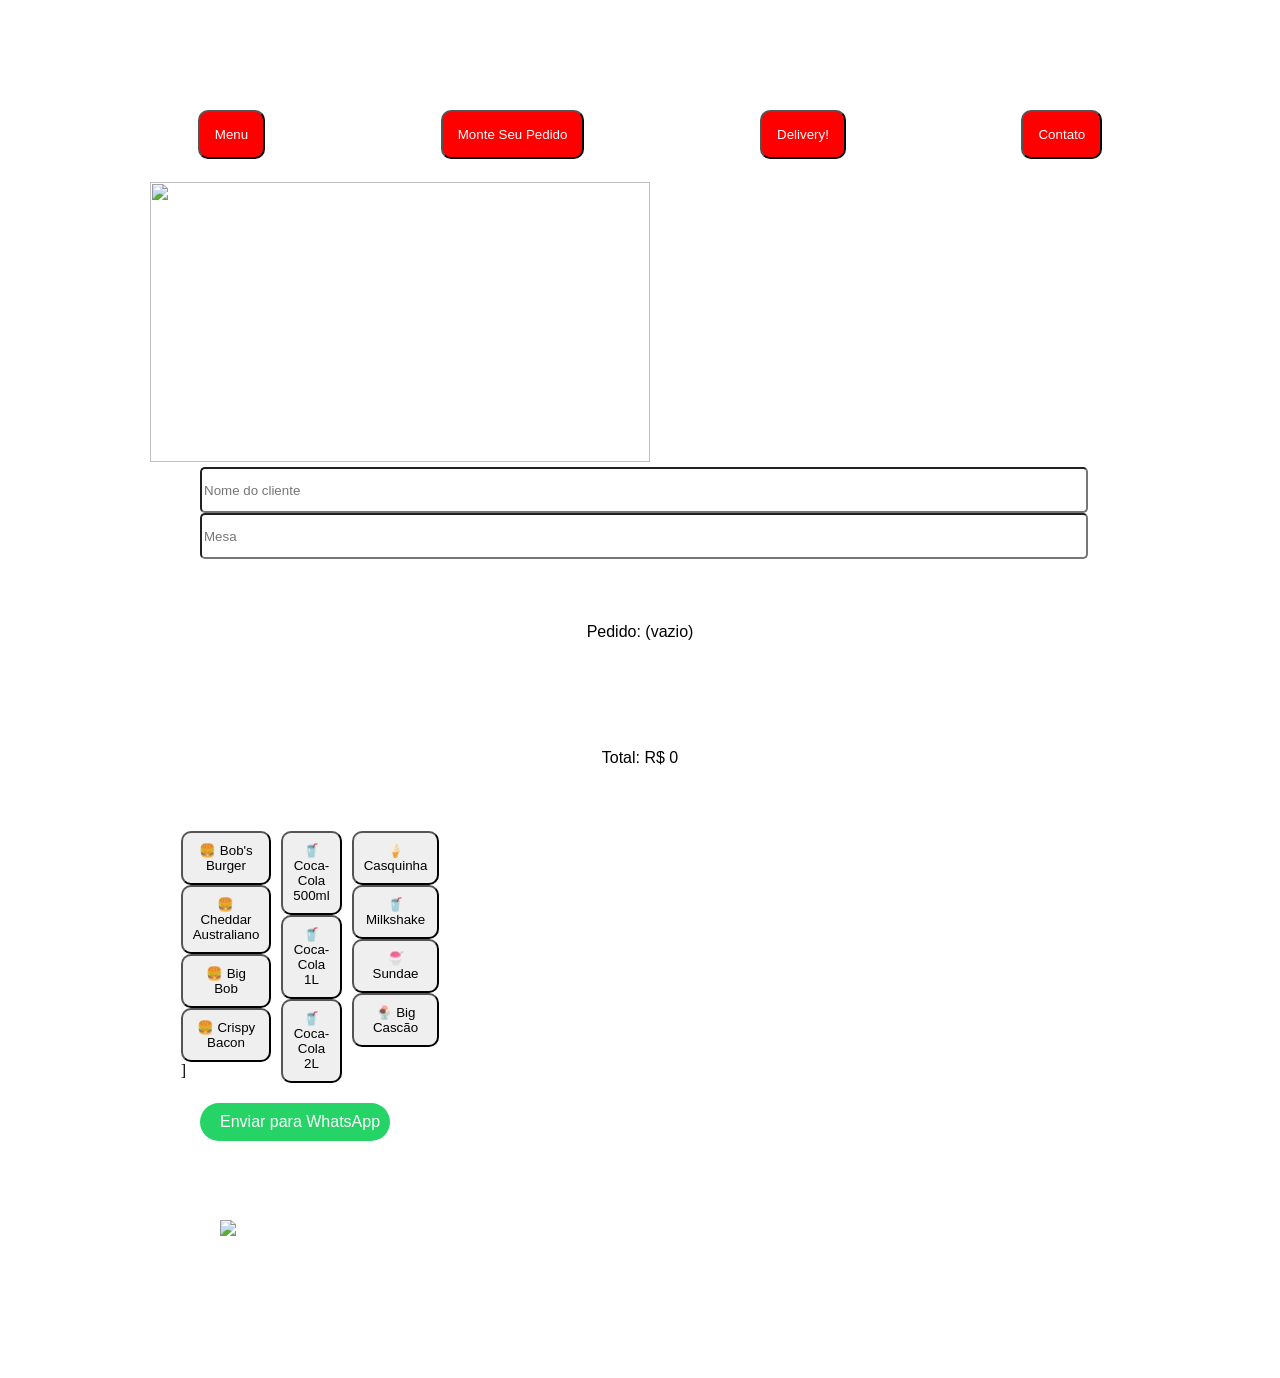
==== index.html @ f20b7a4b "Add width and height to footer styling" ====
<!DOCTYPE html>

<html>
<head>
  <meta http-equiv="CONTENT-TYPE" content="text/html; charset=UTF-8">
  <meta name="viewport" content="width=device-width, initial-scale=1.0">

  <link rel="stylesheet" href="styles/style.css"/>



  <style>

    @media only screen and (max-width: 767px) {
  /* Estilos para mobile */
}

/* Telas médias */
@media only screen and (min-width: 768px) and (max-width: 991px) {
  margin-left: 100px;
margin-right: 100px;
  /* Estilos para tablets */
}

/* Telas grandes */
@media only screen and (min-width: 992px) {
  margin-left: 100px;
margin-right: 100px;
  /* Estilos para desktops */
}

body {
margin: 100px;
}


 header{
margin: 0px;
justify-content: center;
align-items: center;
align-self: center;
align-content: center;
 }

 .logo {
  margin-left: 50px;
   margin-right: 50px;
  justify-self: center;

 }

  body {
  background-image: url('https://img.freepik.com/vetores-premium/padrao-sem-costura-de-neon-burger_520826-8107.jpg?semt=ais_hybrid&w=740');   
  
}


main { 
justify-self: center;
margin-left: 100px;
margin-right: 100px;


}

 nav{
  color: red;
  padding: 10px;
  display: flex;
  justify-content: space-around;
  justify-self: center;
  border-radius: 5cqi;
  margin: none;
  width: 100%;
 }



.delivery {
padding: 5px;
text-align: center;
color: white;
background-color: red;
text-shadow: 10px black;
text-decoration: none;
font-family: Arial, Helvetica, sans-serif;

 }

.delivery:hover {
text-align: center;
background-color: red;
color: white;
text-shadow: 5px black;

}

.deliveryb {
 display: flex;
color: white;
background-color: red;
font-family: Arial, Helvetica, sans-serif;
font: 100;

 }


.deliveryb:hover {
text-align: center;
background-color: red;
color: red;
text-shadow: 10px black;

}




  input {
    width: 100%;
    height: 40px;
    border-radius: 5px;
    align-self: center;
  }

  p {
        margin: 20px;
    border-radius: 10px;
    background-color: white;
    padding: 5%;
    color: black;
    font-family: arial;
    text-align: center;
    align-self: center;


  }

.menu {
  display: flex;
  flex-direction:row;
  gap: 10px;
  margin: 10px;
  margin-bottom: 10px;
  width: 200px;
  justify-content: center;
  justify-self: center;
}

  .comida:hover {
padding:20px;
  transition: 0.2s;
}  


  .whatsapp {
  display: flex;
  align-items: center;
  justify-content: center;
  justify-self: center;
  margin-top: 20px;
  gap: 10px;               /* espaço entre ícone e texto */
  background-color: #25D366;
  color: white;
  padding: 10px;
  border: none;
  border-radius: 50px;      /* botão arredondado */
  font-size: 16px;
  cursor: pointer;
  transition: 0.2s;
}

.whatsapp:hover {
  background-color: #0eac4d;
  padding:11px;
}



button {
  padding: 10px; border-radius: 10px;
}  



  footer {
    width: 50%;
    height: 50%;
margin: 100px;
    margin-top: 5px;
    color: white;
    padding: 20px;
    justify-self: center;
    align-items: center;

  }
    

  </style>

  <script>

  let itens = [];
let total = 0;

function addItem(nome, preco) {
  itens.push(`${nome} - R$ ${preco}`);
  total += preco;

  document.getElementById("pedido").innerText =
    "Pedido:\n" + itens.join(", ");

  document.getElementById("total").innerText =
    "Total: R$ " + total;
}


function finalizar() {
  const nome = document.getElementById("nome").value;
  const mesa = document.getElementById("mesa").value;

  if (!nome || !mesa || itens.length === 0) {
    alert("Preencha nome, mesa e adicione itens.");
    return;
  }

  let mensagem =
`🍽️ Pedido
👤 Nome: ${nome}
🪑 Mesa: ${mesa}

📋 Itens:
${itens.join("\n")}

💰 Total: R$ ${total}`;

  const numero = "+5522999999999"; // WhatsApp do restaurante
  const link =
    "https://wa.me/" + numero +
    "?text=" + encodeURIComponent(mensagem);

  window.open(link, "_blank");
}



  </script>

  <title>Menu</title>
</head>
<body>

  <nav>
       <button onclick class="deliveryb"> <a href="index.html" class="delivery">Menu</a>
               <button onclick class="deliveryb"> <a href="index3.html" class="delivery">Monte Seu Pedido</a>
           <button onclick class="deliveryb"> <a href="index2.html" class="delivery">Delivery!</a>
            <button onclick class="deliveryb"> <a href="mailto:blabla0101@gmail.com" _blank class="delivery">Contato</a>
  </nav>


  <header class="logo">
          <img src="https://brandlogos.net/wp-content/uploads/2025/04/bobs-logo_brandlogos.net_g2ugz-512x263.png" style="width: 500px; height: 280px; margin-bottom: 5px; margin-top: 3px;">
  </header>

  <main>

  <input type="text" id="nome" placeholder="Nome do cliente">
<input type="number" id="mesa" placeholder="Mesa">

  <div class="total">
<p id="pedido">Pedido: (vazio)</p>
<p id="total">Total: R$ 0</p>
  </div>

  <div class="menu">

    <div>
<button class="comida" onclick="addItem('🍔 Bobs Burger', 25)">🍔 Bob's Burger</button>
<button class="comida" onclick="addItem('🍔 Cheddar Australiano', 30)">🍔 Cheddar Australiano</button>
<button class="comida" onclick="addItem('🍔 Big Bob', 35)">🍔 Big Bob</button>
<button class="comida" onclick="addItem('🍔 Crispy Bacon', 40)">🍔 Crispy Bacon</button>]
    </div>

    <div>
<button class="comida" onclick="addItem('🥤 Coca-Cola 500ml', 8)">🥤 Coca-Cola 500ml</button>
<button class="comida" onclick="addItem('🥤 Coca-Cola 1L', 10)">🥤 Coca-Cola 1L</button>
<button class="comida" onclick="addItem('🥤 Cola-Cola 2L', 12)">🥤 Coca-Cola 2L</button>
  </div>

    <div>
<button class="comida" onclick="addItem('🍦 Casquinha', 6)">🍦 Casquinha</button>
<button class="comida" onclick="addItem('🥤​ Milkshake', 8)">🥤​ Milkshake</button>
<button class="comida" onclick="addItem('🍧 Sundae', 12)">🍧 Sundae</button>
<button class="comida" onclick="addItem('🍨 Big Cascão', 15)">🍨 Big Cascão</button>
</div>

  </div>


  <button class="whatsapp" onclick="finalizar()"> <i class="fab fa-whatsapp"></i>Enviar para WhatsApp</button>



 </main>
 
  <br>

  <br>

  <br>

  <footer>
<img src="https://www.bobsemcasa.com.br/static/img/banner-os-classicos.png" style="justify-content: center; align-content:center; justify-self:center;">

<br>
    site criado por Johnny Hoff
  </footer>
</body>
</html>
---- styles/style.css ----
@media only screen and (max-width: 767px) {

body {
margin: 100px;
}

}

/* Telas médias */
@media only screen and (min-width: 768px) and (max-width: 991px) {
  /* Estilos para tablets */
}

/* Telas grandes */
@media only screen and (min-width: 992px) {
  /* Estilos para desktops */
}



 header{
margin: 0px;
justify-content: center;
align-items: center;
align-self: center;
align-content: center;
 }

 .logo {
  margin-top: 10px;
  justify-self: center;

 }

  body {
  background-image: url('https://img.freepik.com/vetores-premium/padrao-sem-costura-de-neon-burger_520826-8107.jpg?semt=ais_hybrid&w=740');   
  
}


main { 
justify-self: center;
margin-left: 100px;
margin-right: 100px;


}

 nav{
  color: red;
  padding: 10px;
  display: flex;
  justify-content: space-around;
  justify-self: center;
  border-radius: 5cqi;
  margin: none;
  width: 100%;
 }



.delivery {
padding: 5px;
text-align: center;
color: white;
background-color: red;
text-shadow: 10px black;
text-decoration: none;
font-family: Arial, Helvetica, sans-serif;

 }

.delivery:hover {
text-align: center;
background-color: red;
color: white;
text-shadow: 5px black;

}

.deliveryb {
 display: flex;
color: white;
background-color: red;
font-family: Arial, Helvetica, sans-serif;
font: 100;

 }


.deliveryb:hover {
text-align: center;
background-color: red;
color: red;
text-shadow: 10px black;

}




  input {
    width: 100%;
    height: 40px;
    border-radius: 5px;
    align-self: center;
  }

  p {
        margin: 20px;
    border-radius: 10px;
    background-color: white;
    padding: 5%;
    color: black;
    font-family: arial;
    text-align: center;
    align-self: center;


  }

.menu {
  display: flex;
  flex-direction:row;
  gap: 10px;
  margin: 10px;
  margin-bottom: 10px;
  width: 200px;
  justify-content: center;
  justify-self: center;
}

  .comida:hover {
padding:20px;
  transition: 0.2s;
}  


  .whatsapp {
  display: flex;
  align-items: center;
  justify-content: center;
  justify-self: center;
  margin-top: 20px;
  gap: 10px;               /* espaço entre ícone e texto */
  background-color: #25D366;
  color: white;
  padding: 10px;
  border: none;
  border-radius: 50px;      /* botão arredondado */
  font-size: 16px;
  cursor: pointer;
  transition: 0.2s;
}

.whatsapp:hover {
  background-color: #0eac4d;
  padding:11px;
}



button {
  padding: 10px; border-radius: 10px;
}  



  footer {
    color: white;
    padding: 20px;
    justify-self: center;
    align-items: center;

  }
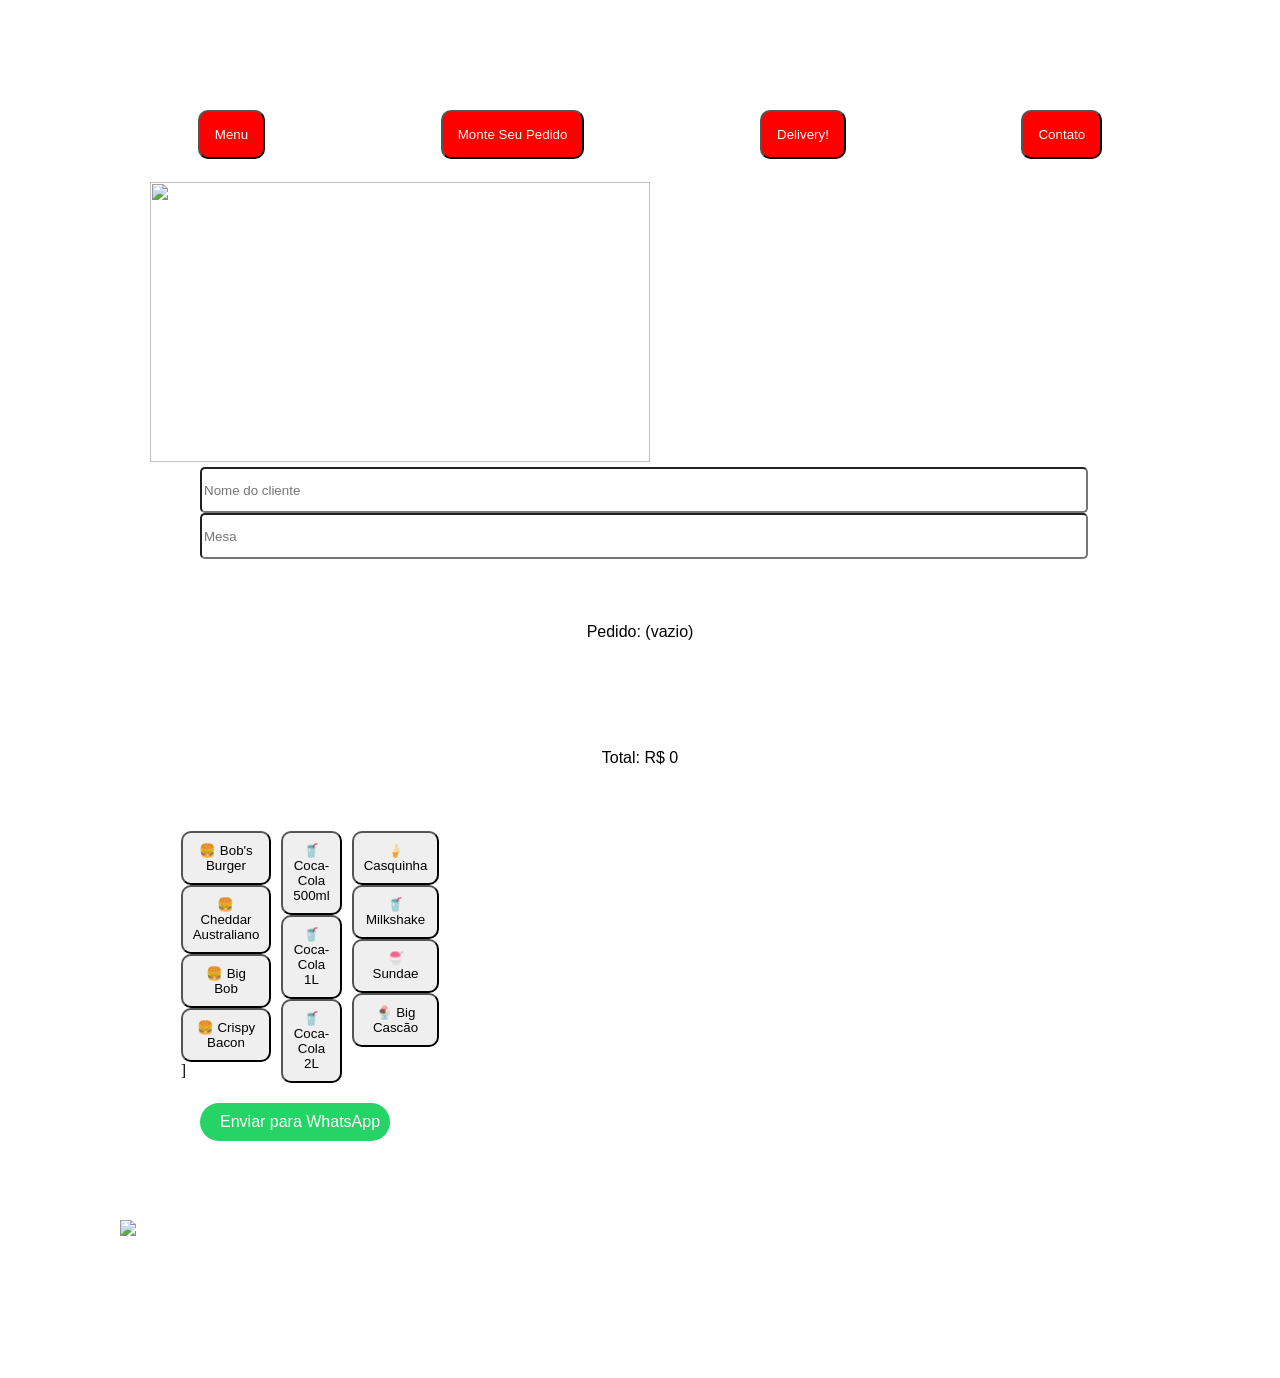
==== commit 51364925: "Remove margin from footer Remove margin from footer in index.html" ====
--- a/index.html
+++ b/index.html
@@ -186,7 +186,6 @@
   footer {
     width: 50%;
     height: 50%;
-margin: 100px;
     margin-top: 5px;
     color: white;
     padding: 20px;
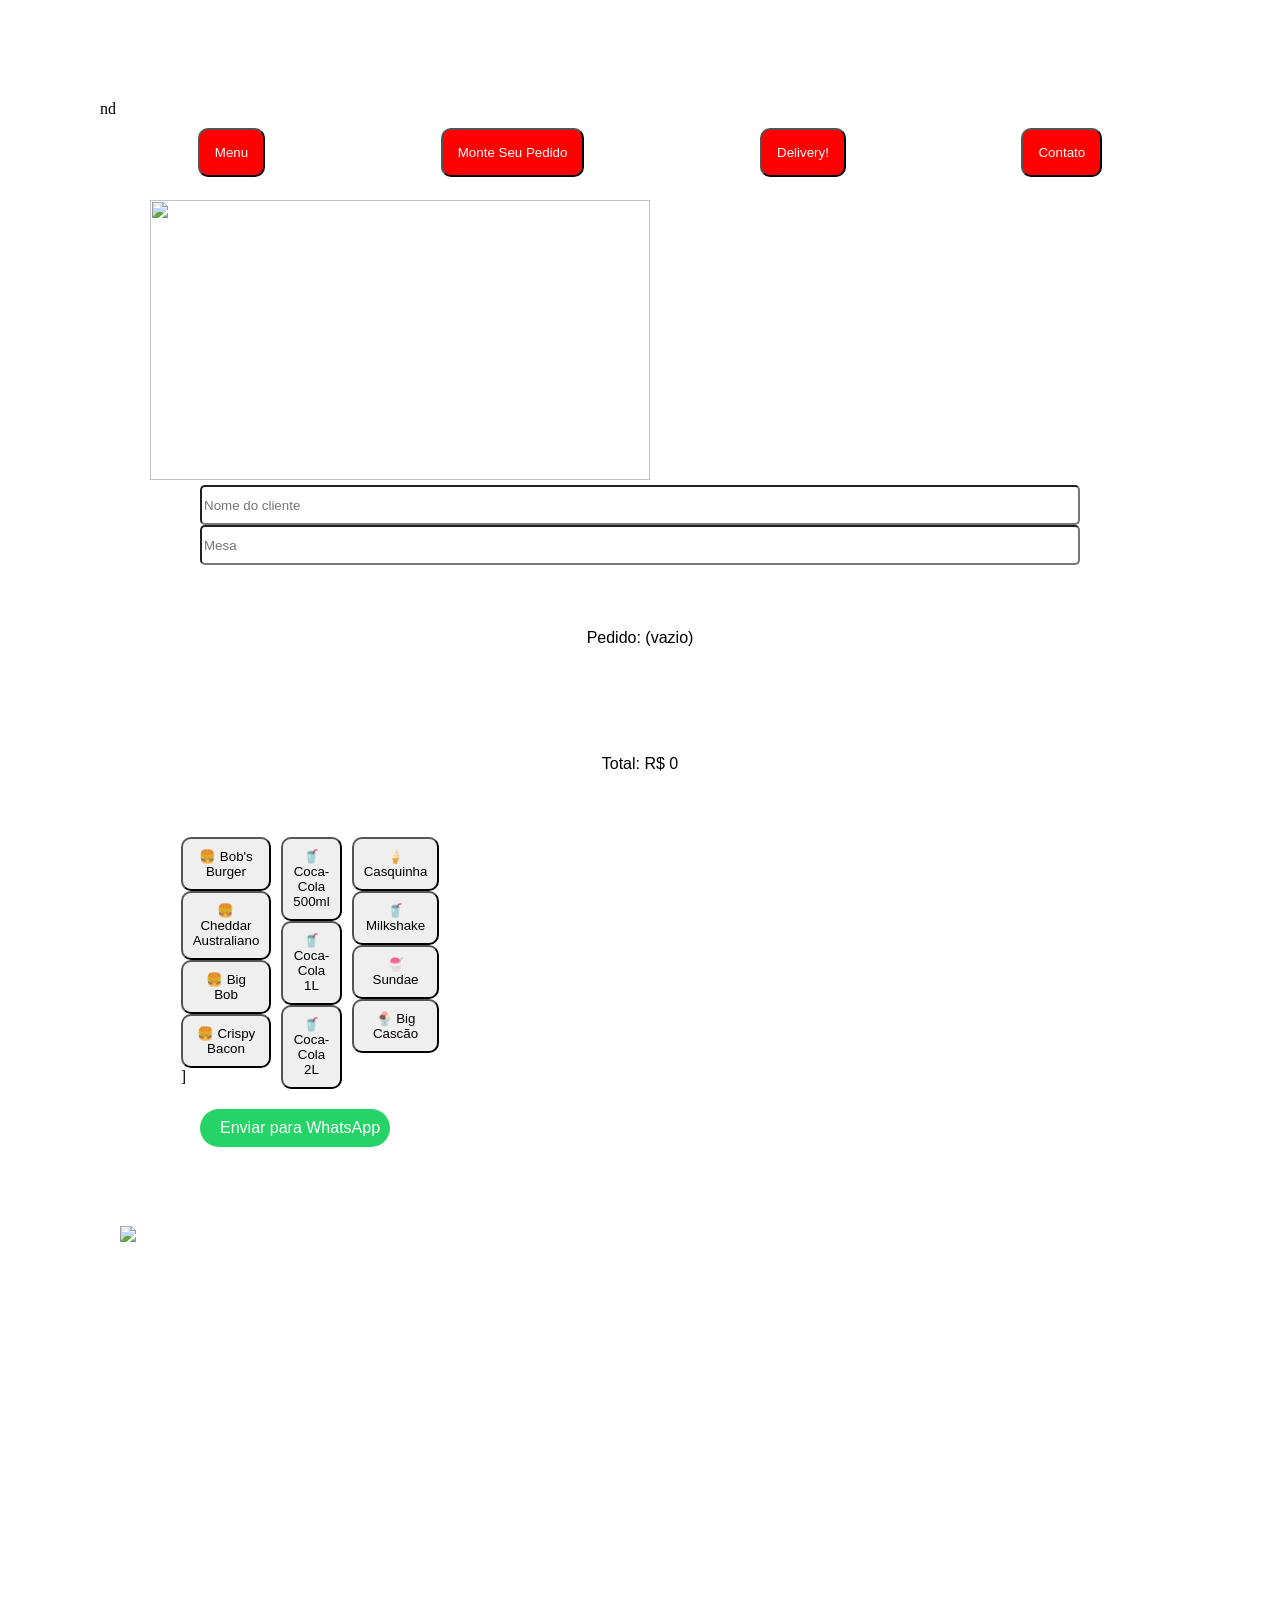
==== commit f1d6a6ab: "Improve footer image alignment in index.html Updated footer image styling for better alignment." ====
--- a/index.html
+++ b/index.html
@@ -1,4 +1,4 @@
-<!DOCTYPE html>
+nd<!DOCTYPE html>
 
 <html>
 <head>
@@ -309,7 +309,7 @@
   <br>
 
   <footer>
-<img src="https://www.bobsemcasa.com.br/static/img/banner-os-classicos.png" style="justify-content: center; align-content:center; justify-self:center;">
+<img src="https://www.bobsemcasa.com.br/static/img/banner-os-classicos.png" style="justify-content: space-around; align-content:center; justify-self:center;">
 
 <br>
     site criado por Johnny Hoff
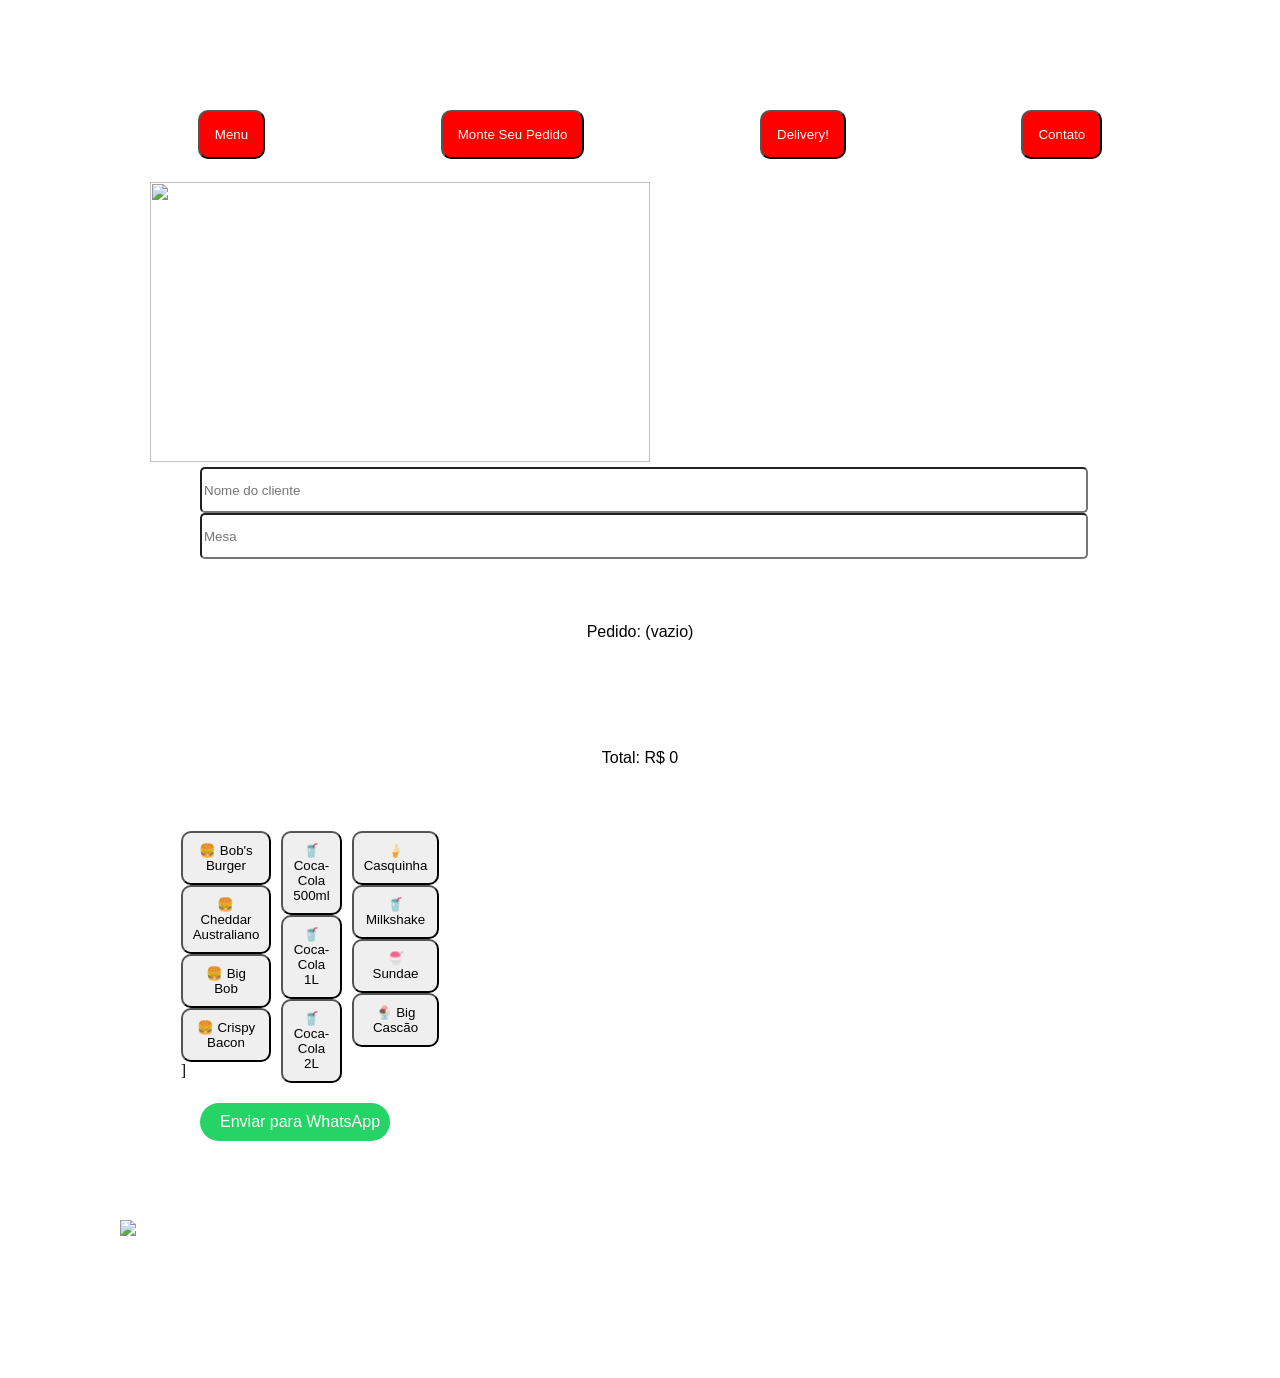
==== commit 63a6f4b1: "Fix DOCTYPE declaration in index.html" ====
--- a/index.html
+++ b/index.html
@@ -1,4 +1,4 @@
-nd<!DOCTYPE html>
+<!DOCTYPE html>
 
 <html>
 <head>
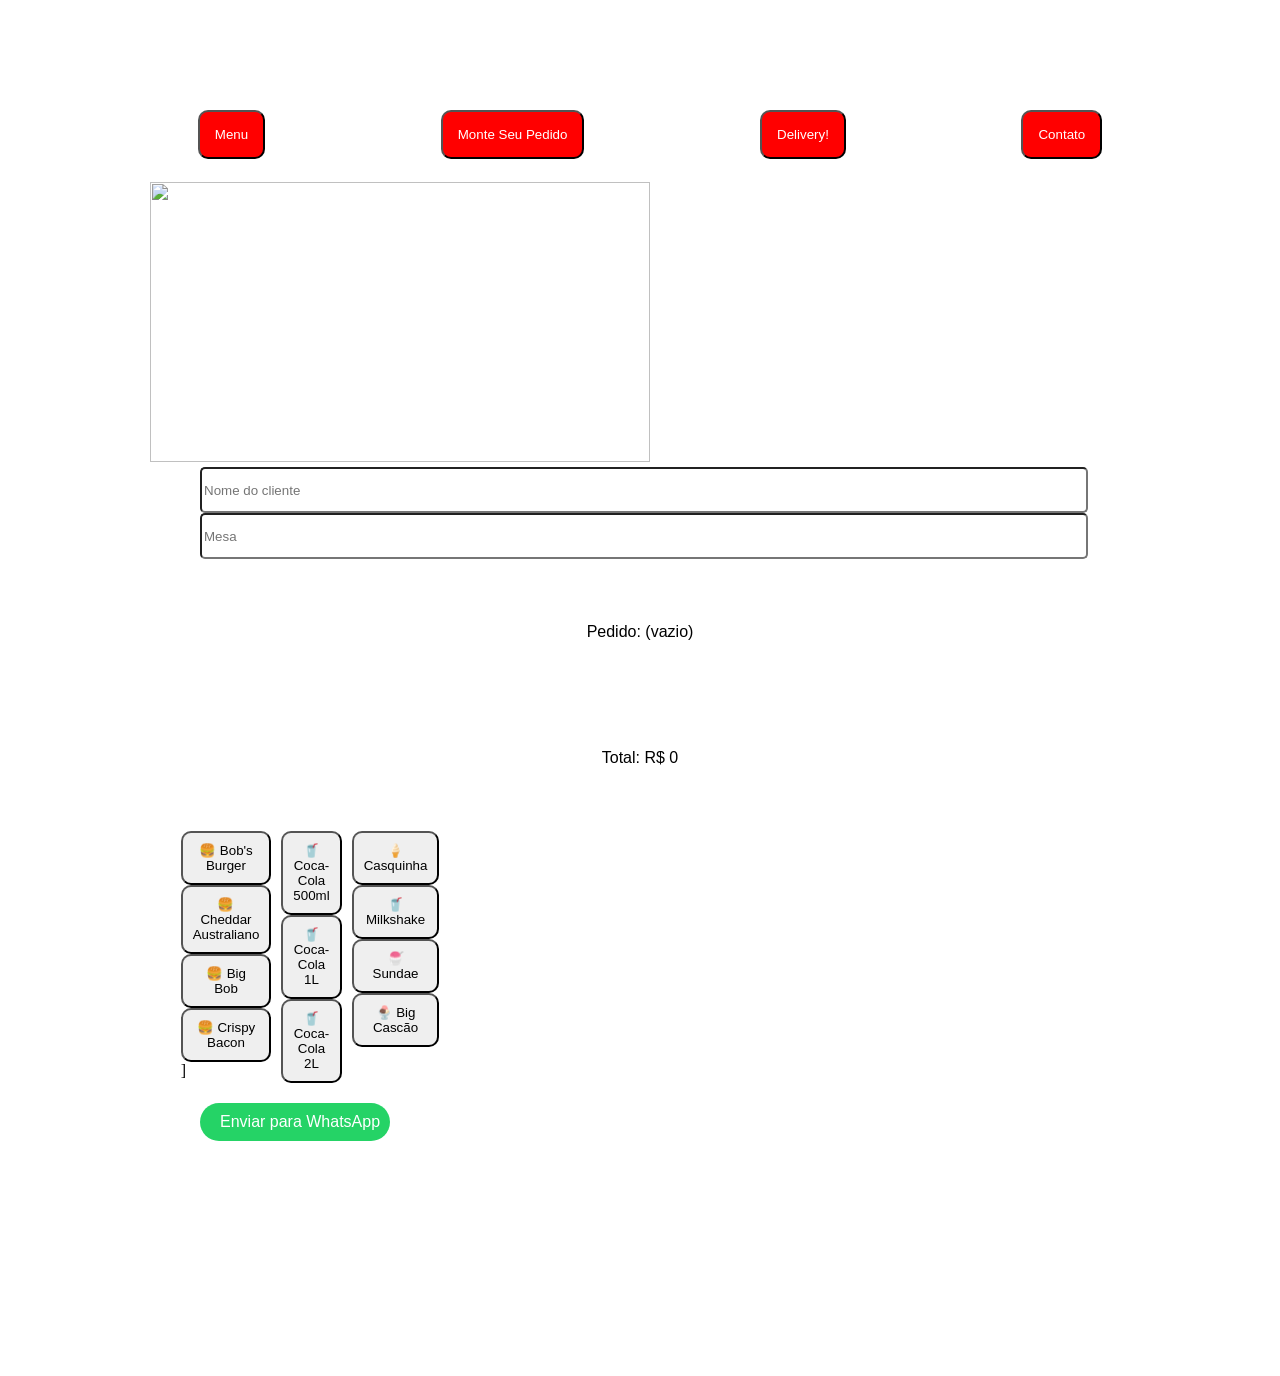
==== commit 81cecac4: "Add footer image with styling to index.html" ====
--- a/index.html
+++ b/index.html
@@ -309,8 +309,10 @@
   <br>
 
   <footer>
+    <div style="justify-content: space-around; align-content:center; justify-self:center;>
 <img src="https://www.bobsemcasa.com.br/static/img/banner-os-classicos.png" style="justify-content: space-around; align-content:center; justify-self:center;">
-
+</div>
+      
 <br>
     site criado por Johnny Hoff
   </footer>
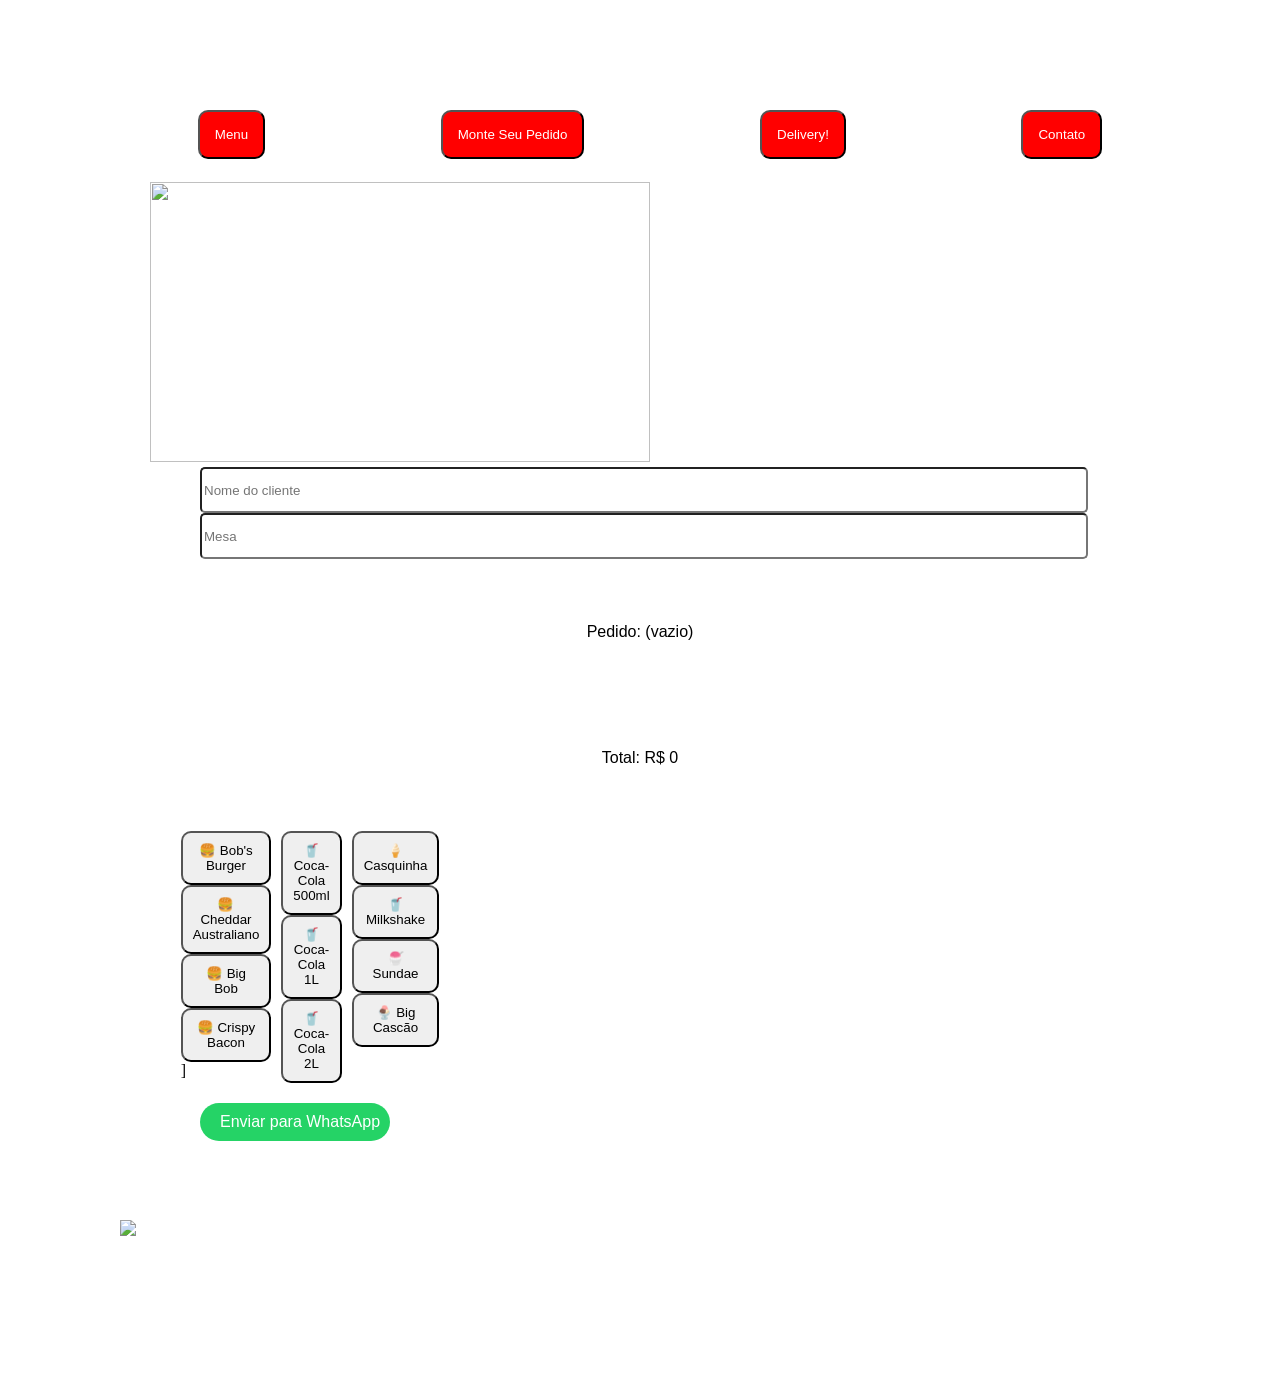
==== commit 6c10cd20: "Update index.html" ====
--- a/index.html
+++ b/index.html
@@ -309,7 +309,7 @@
   <br>
 
   <footer>
-    <div style="justify-content: space-around; align-content:center; justify-self:center;>
+    <div style="justify-content: space-around; align-content:center; justify-self:center;">
 <img src="https://www.bobsemcasa.com.br/static/img/banner-os-classicos.png" style="justify-content: space-around; align-content:center; justify-self:center;">
 </div>
       
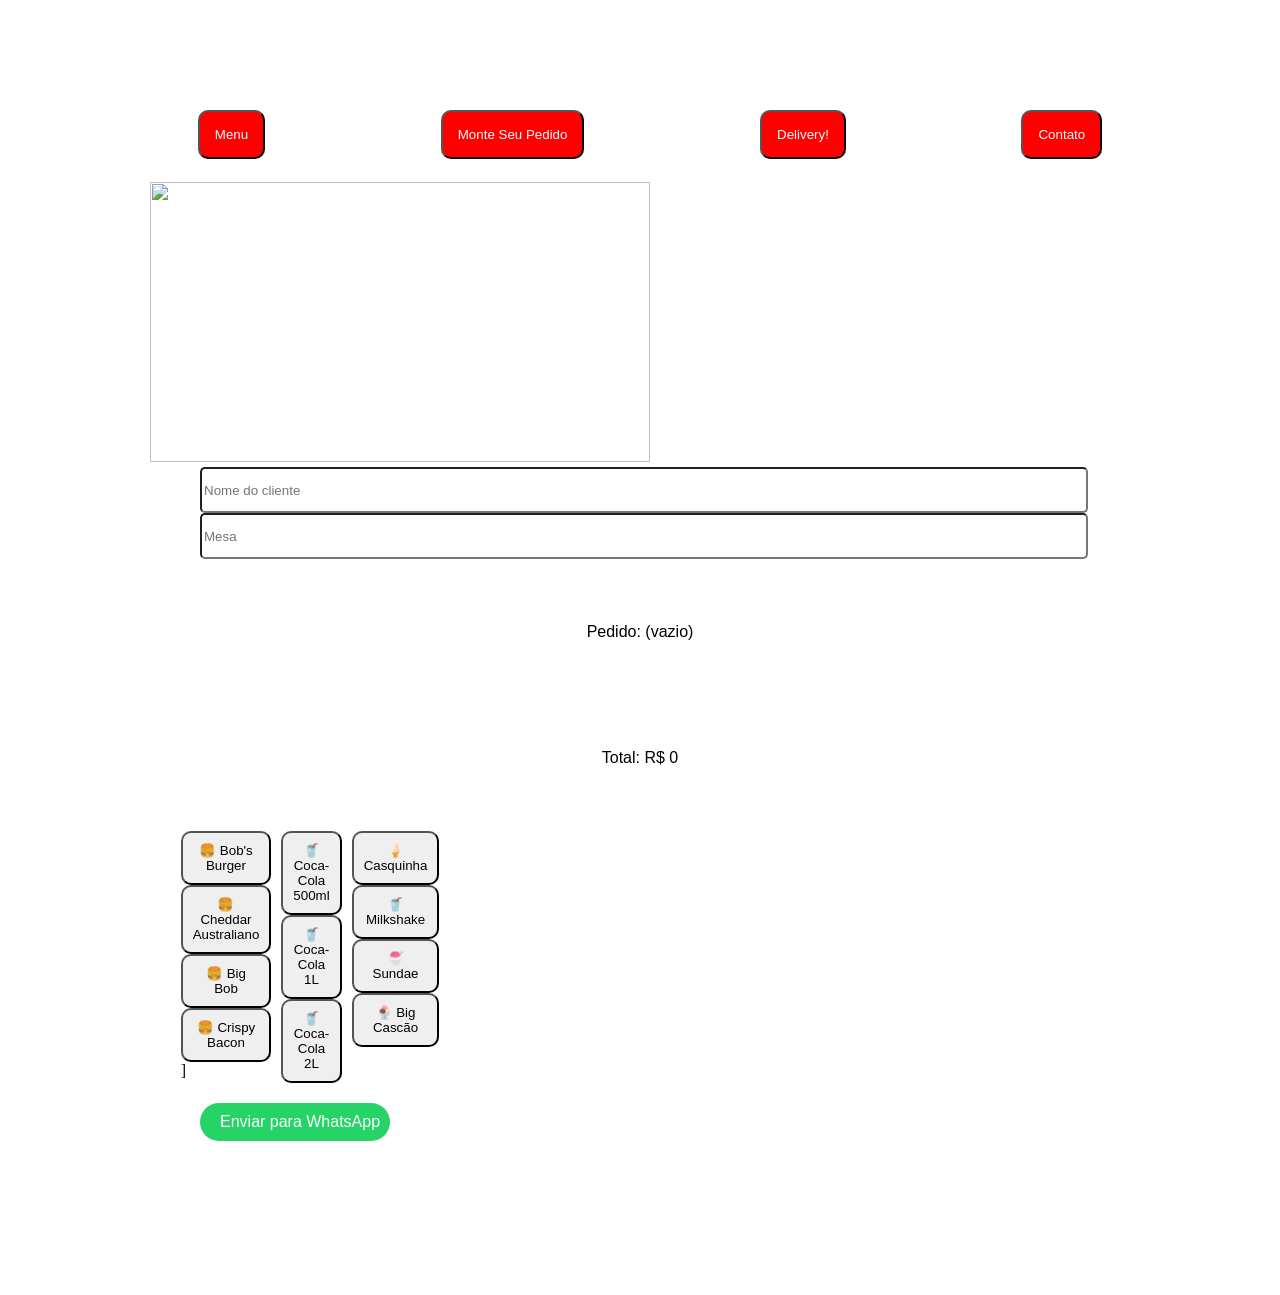
==== commit 5dc786e1: "Delete footer from index.html Removed footer section from index.html" ====
--- a/index.html
+++ b/index.html
@@ -184,8 +184,8 @@
 
 
   footer {
-    width: 50%;
-    height: 50%;
+    width: auto;
+    height: auto;
     margin-top: 5px;
     color: white;
     padding: 20px;
@@ -308,13 +308,5 @@
 
   <br>
 
-  <footer>
-    <div style="justify-content: space-around; align-content:center; justify-self:center;">
-<img src="https://www.bobsemcasa.com.br/static/img/banner-os-classicos.png" style="justify-content: space-around; align-content:center; justify-self:center;">
-</div>
-      
-<br>
-    site criado por Johnny Hoff
-  </footer>
 </body>
 </html>
